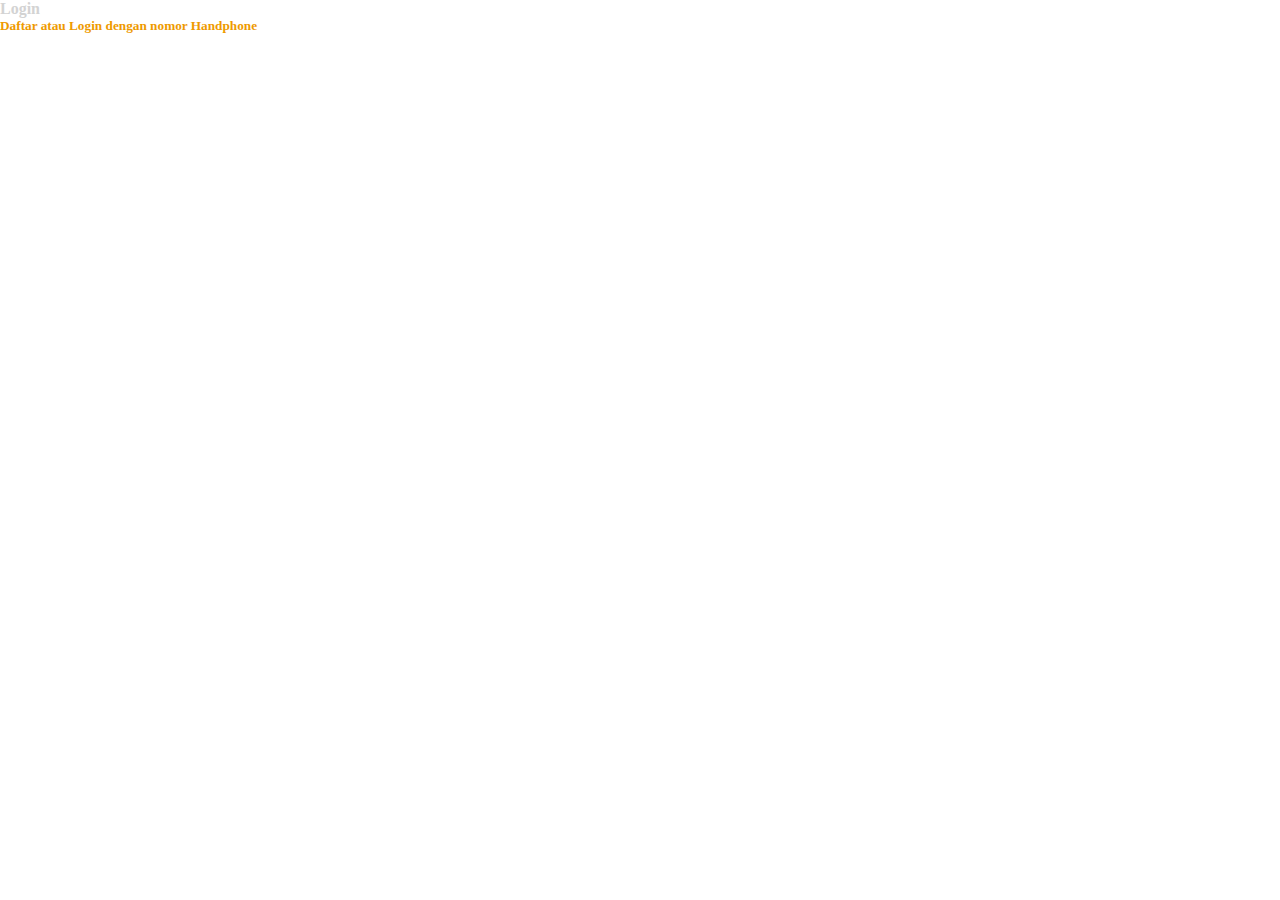
==== web-kuliah/HTML KASUS WINONA/index.html @ a74d6db3 "first commit" ====
<!DOCTYPE html>
<html lang="en">
    <head>
        <meta charset="UTF-8">
        <meta name="viewport" content="width=device-width, initial-scale=1.0">
        <link rel="stylesheet" href="assets/css/style.css">
        <title>Paper Case Flower Shop</title>
    </head>
    <body>
        <div class="login-form">
            <h4 style="color: #D3D3D3;">Login</h4>
            <h5>Daftar atau Login dengan nomor Handphone</h5>
            <div class="login-textfield">
                <svg width="100" height="100">
                    <rect x="0" y="0" />
                </svg>
            </div>
        </div>
    </body>
</html>
---- web-kuliah/HTML KASUS WINONA/assets/css/style.css ----
*{
    padding: 0;
    margin: 0;
}

body {
    color: #ee9a00;
    display: flex;
    flex-direction: column;
}
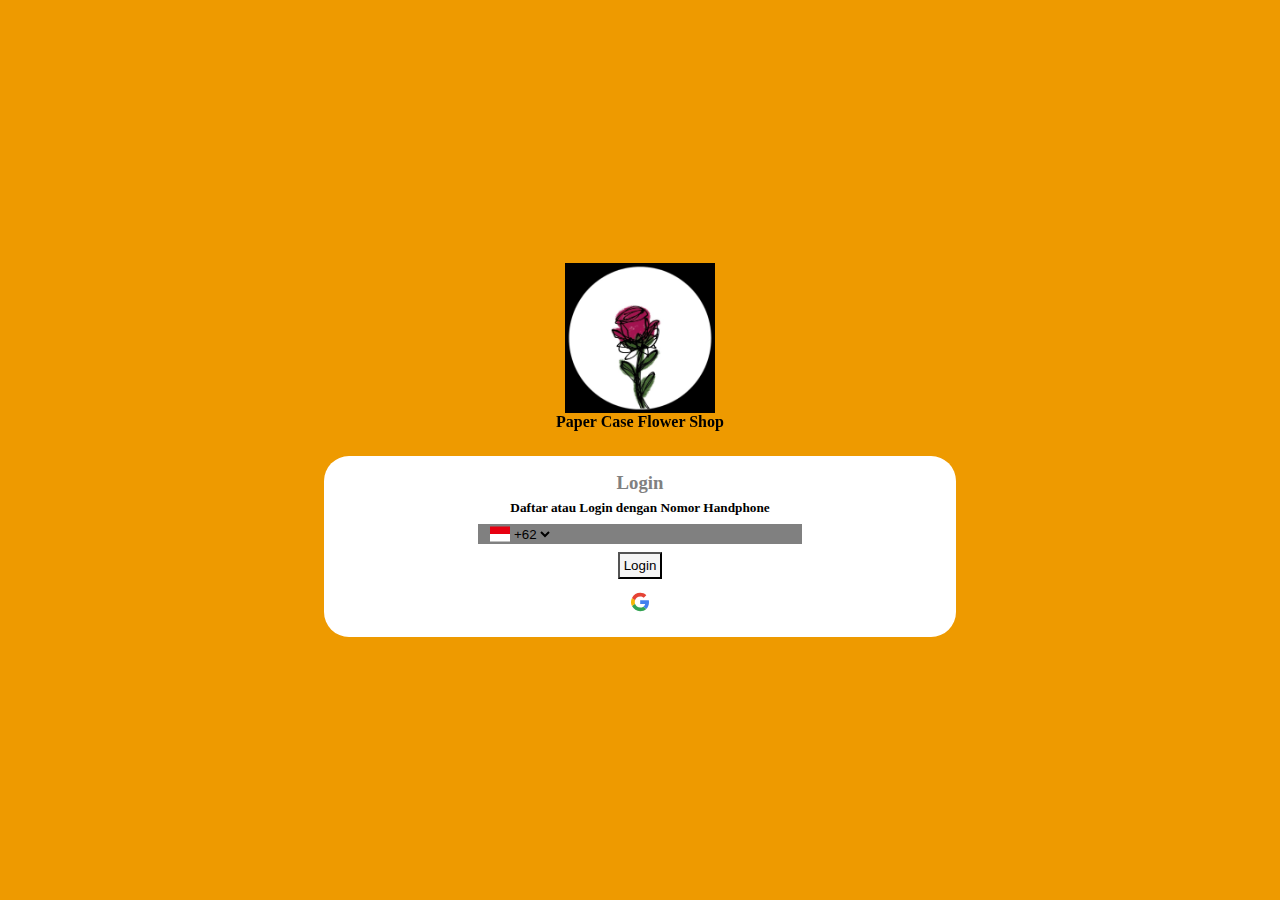
==== commit b9754a45: "up" ====
--- a/web-kuliah/HTML KASUS WINONA/index.html
+++ b/web-kuliah/HTML KASUS WINONA/index.html
@@ -4,16 +4,33 @@
         <meta charset="UTF-8">
         <meta name="viewport" content="width=device-width, initial-scale=1.0">
         <link rel="stylesheet" href="assets/css/style.css">
+        <link href='https://unpkg.com/boxicons@2.1.4/css/boxicons.min.css' rel='stylesheet'>
         <title>Paper Case Flower Shop</title>
     </head>
     <body>
-        <div class="login-form">
-            <h4 style="color: #D3D3D3;">Login</h4>
-            <h5>Daftar atau Login dengan nomor Handphone</h5>
-            <div class="login-textfield">
-                <svg width="100" height="100">
-                    <rect x="0" y="0" />
-                </svg>
+        <div class="flex-center">
+            <div class="logo-index">
+                <img src="assets/img/b4d92b5c-7f81-4b2f-8ac0-bbba041c8b2e.jfif" alt="" height="150" width="150">
+                <h4>Paper Case Flower Shop</h4>
+            </div>
+            <div class="login-form">
+                <h3>Login</h3>
+                <h5>Daftar atau Login dengan Nomor Handphone</h5>
+                <div class="login-field">
+                    <object data="assets/img/id.svg" height="20" width="20"></object>
+                    <select name="country-code" id="country-code" class="country-code">
+                        <option value="Indonesia" selected>+62</option>
+                        <option value="Amerika Serikat">+1</option>
+                        <option value="China">+86</option>
+                    </select>
+                    <input type="text" class="login-textfield">
+                </div>
+                <a href="home.html">
+                    <button type="button" class="login-btn">Login</button>
+                </a>
+                <a href="home.html">
+                    <object data="assets/img/7123025_logo_google_g_icon.svg" height="30" width="30"></object>
+                </a>
             </div>
         </div>
     </body>
--- a/web-kuliah/HTML KASUS WINONA/assets/css/style.css
+++ b/web-kuliah/HTML KASUS WINONA/assets/css/style.css
@@ -4,8 +4,207 @@
 }
 
 body {
-    color: #ee9a00;
-    display: flex;
-    flex-direction: column;
-}
-
+    background-color: #ee9a00;
+    display: flex;
+    flex-direction: column;
+}
+
+.splide {
+    box-sizing: border-box;
+    height: 100%;
+}
+
+.splide__slide img {
+    width: 100%;
+    height: 300px;
+    object-fit: contain;
+}
+
+.banner {
+    background: white;
+    border-radius: 15px;
+    box-shadow: 0px 6px 32px -11px rgba(0,0,0,0.21);
+    -webkit-box-shadow: 0px 6px 32px -11px rgba(0,0,0,0.21);
+    -moz-box-shadow: 0px 6px 32px -11px rgba(0,0,0,0.21);
+    height: 300px;
+    max-width: 1080px;
+    margin: 100px auto 0;
+}
+
+.flex-center{
+    display: flex;
+    flex-direction: column;
+    justify-content: center;
+    position: fixed;
+    top: 50%;
+    left: 50%;
+    transform: translate(-50%,-50%);
+      
+}
+
+.login-form{
+    background-color: white;
+    border-radius: 25px;
+    padding: 16px;
+    min-height: min-content;
+    min-width: 600px;
+    display: flex;
+    flex-direction: column;
+    justify-content: start;
+    align-items: center;
+}
+
+.login-form h3{
+    color: grey;
+    padding-bottom: 6px;
+}
+
+.login-form h5{
+    padding-bottom: 8px;
+}
+
+.login-form a{
+    padding-top: 8px;
+}
+
+.logo-index{
+    padding-bottom: 25px;
+    position: relative;
+    justify-content: center;
+    align-items: center;
+    width: 100%;
+    display: flex;
+    flex-direction: column;
+}
+
+.login-field{
+    padding-right: 12px;
+    padding-left: 12px;
+    display: flex;
+    flex-direction: row;
+    width: 50%;
+    justify-content: start;
+    background-color: grey;
+    align-items: center;
+}
+
+.login-field select{
+    background-color: grey;
+    border: 0;
+    outline: 0;
+}
+
+.login-field input {
+    width: 100%;
+    border: 0;
+    outline: 0;
+    background-color: grey;
+}
+
+.login-field input:hover {
+    width: 80%;
+    border: 0;
+    outline: 0;
+    background-color: white;
+}
+
+.login-btn{
+    padding: 4px;
+    width: 100%;
+    background-color: whitesmoke;
+}
+
+nav {
+    padding: 10px 0;
+    box-shadow: 0 0 #0000,0 0 #0000, 0 4px 6px -1px rgb(0 0 0 / 0.1), 0 2px 4px -2px rgb(0 0 0 / 0.1);
+}
+
+.navbar {
+    height: fit-content;
+    margin: 0 auto;
+    max-width: 1080px;
+    display: flex;
+    justify-content: space-between;
+    flex-direction: column;
+}
+
+.navbar-top{
+    display: flex;
+    justify-content: space-evenly;
+    flex-direction: row;
+    width: 100%;
+}
+
+.navbar-top div{
+    padding-left: 4px;
+    padding-right: 4px;
+}
+
+.search-bar{
+    display: flex;
+    padding-left: 4px;
+    padding-right: 4px;
+    padding-top: 2px;
+    width: 100%;
+    border-radius: 4px;
+    background-color: white;
+    height: fit-content;
+}
+
+.search-input{
+    width: max-content;
+}
+
+.search-field{
+    border: 0;
+    outline: 0;
+}
+
+.search-picture-icon{
+    margin-left: 4px;
+}
+
+.search-icon{
+    margin-right: 4px;
+}
+
+.navbar-bottom{
+    display: flex;
+    flex-direction: row;
+    justify-content: space-evenly;
+    width: 100%;
+    margin-top: 8px;
+}
+
+.shop-profile{
+    display: flex;
+    flex-direction: row;
+    width: 80%;
+}
+
+
+.shop-profile-picture{
+    margin-right: 8px;   
+}
+
+.shop-profile-pict{
+    border-radius: 30px;
+    outline: 6px;
+    outline-color: black;
+    outline-width: 1px;
+    outline-style: solid;
+}
+
+.ratings{
+    background-color: #D3D3D3;
+    border-radius: 4px;
+    width: fit-content;
+    padding: 6px;
+    height: 24px;
+    display: flex;
+    flex-direction: row;
+}
+
+.ratings-icon{
+    margin-right: 4px;
+}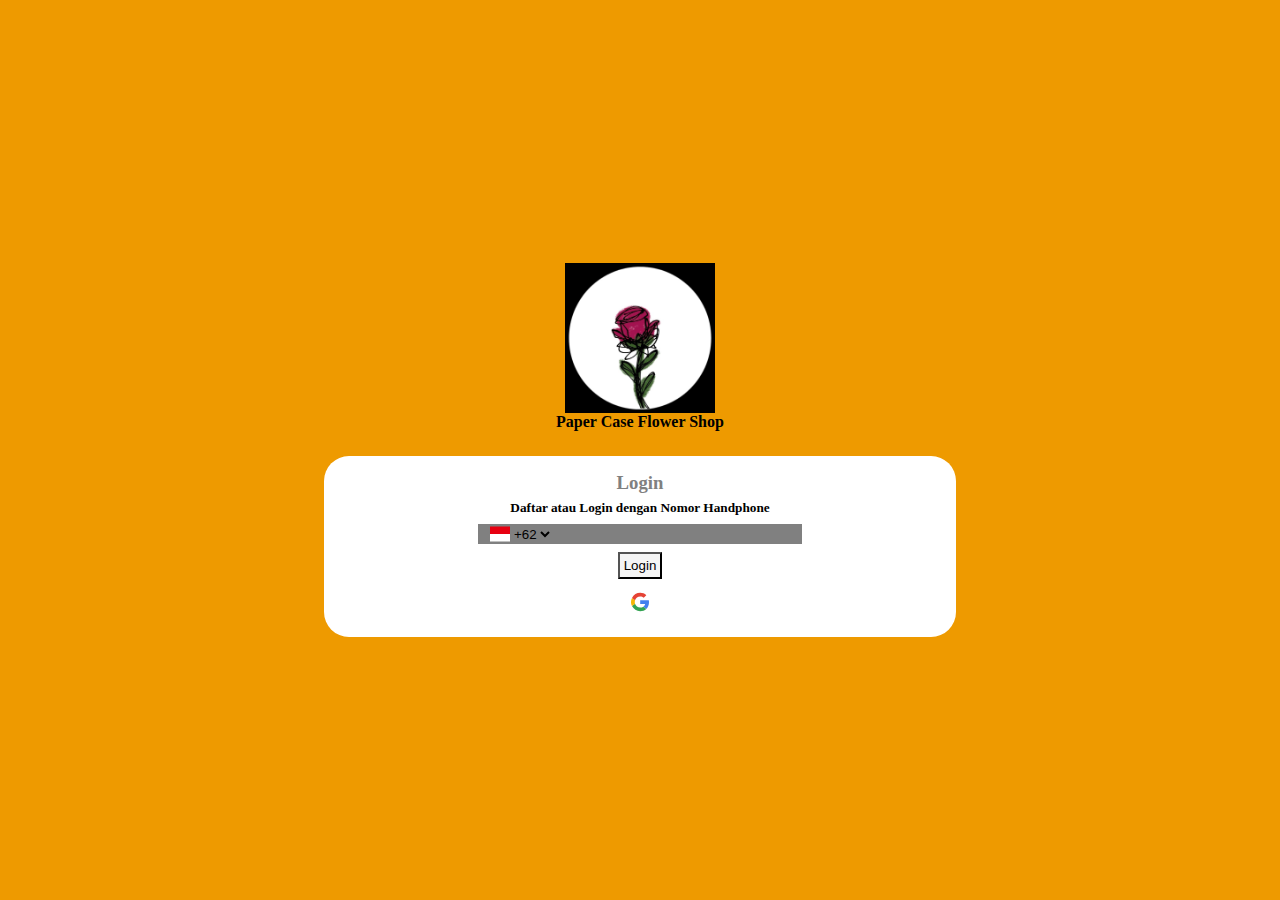
==== commit a680b657: "salsa done" ====
--- a/web-kuliah/HTML KASUS WINONA/index.html
+++ b/web-kuliah/HTML KASUS WINONA/index.html
@@ -7,7 +7,7 @@
         <link href='https://unpkg.com/boxicons@2.1.4/css/boxicons.min.css' rel='stylesheet'>
         <title>Paper Case Flower Shop</title>
     </head>
-    <body>
+    <body style="    background-color: #ee9a00;">
         <div class="flex-center">
             <div class="logo-index">
                 <img src="assets/img/b4d92b5c-7f81-4b2f-8ac0-bbba041c8b2e.jfif" alt="" height="150" width="150">
--- a/web-kuliah/HTML KASUS WINONA/assets/css/style.css
+++ b/web-kuliah/HTML KASUS WINONA/assets/css/style.css
@@ -4,9 +4,15 @@
 }
 
 body {
-    background-color: #ee9a00;
-    display: flex;
-    flex-direction: column;
+    display: flex;
+    flex-direction: column;
+}
+
+.col{
+    display: flex;
+    flex-direction: column;
+    width: 50%;
+    height: fit-content;
 }
 
 .splide {
@@ -35,7 +41,7 @@
     display: flex;
     flex-direction: column;
     justify-content: center;
-    position: fixed;
+    position: absolute;
     top: 50%;
     left: 50%;
     transform: translate(-50%,-50%);
@@ -115,6 +121,7 @@
 }
 
 nav {
+    background-color: #ee9a00;
     padding: 10px 0;
     box-shadow: 0 0 #0000,0 0 #0000, 0 4px 6px -1px rgb(0 0 0 / 0.1), 0 2px 4px -2px rgb(0 0 0 / 0.1);
 }
@@ -145,7 +152,7 @@
     padding-left: 4px;
     padding-right: 4px;
     padding-top: 2px;
-    width: 100%;
+    width: 100vw;
     border-radius: 4px;
     background-color: white;
     height: fit-content;
@@ -207,4 +214,268 @@
 
 .ratings-icon{
     margin-right: 4px;
+}
+
+.for-you {
+    display: grid;
+    column-gap: 50px;
+    row-gap: 50px;
+    grid-template-columns: auto auto auto;
+    padding: 10px;
+    max-width: 1080px;
+    margin: 100px auto 0;
+}
+.grid-item {
+    background-color: white;
+    padding: 20px;
+    font-size: 30px;
+    text-align: center;
+    box-shadow: 0px 6px 32px -11px rgba(0,0,0,0.21);
+    -webkit-box-shadow: 0px 6px 32px -11px rgba(0,0,0,0.21);
+    -moz-box-shadow: 0px 6px 32px -11px rgba(0,0,0,0.21);
+    border-radius: 5px;
+}
+.grid-item:hover {
+    cursor: pointer;
+}
+.grid-item > img {
+    height: 250px;
+    width: 100%;
+}
+
+.grid-item > .description > .title {
+    font-size: 25px;
+    font-family: Arial, Helvetica, sans-serif;
+}
+
+.grid-item > .description > .price {
+    font-size: 20px;
+    color: red;
+    font-family: Arial, Helvetica, sans-serif;
+}
+
+.grid-item > .description > .sold-out {
+    margin-top: 4px;
+    font-size: 20px;
+    font-family: Arial, Helvetica, sans-serif;
+}
+
+.detail-product{
+    position: relative;
+    left: 10%;
+    margin-top: 3vh;
+    margin-bottom: 96px;
+    display: flex;
+    flex-direction: column;
+    width: 80%;
+    height: fit-content;
+    padding: 12px;
+    outline: 1px;
+    outline-style: solid;
+    outline-color: black;
+    justify-content: center;
+    align-items: start;
+}
+
+.image-holder{
+    display: flex;
+    width: 100%;
+    justify-content: center;
+    align-items: center;
+    min-height: fit-content;
+}
+
+.detail-product > .price{
+    margin-top: 8px;
+    margin-bottom: 8px;
+    font-size: 20px;
+    color: red;
+    font-family: Arial, Helvetica, sans-serif;
+}
+
+.flexbox{
+    display: flex;
+    flex-direction: column;
+    min-height: 100vh;
+}
+
+.detail-product > .description ul{
+    margin-left: 10%;
+}
+
+.footer-product {
+    padding: 12px;
+    display: flex;
+    flex-direction: row;
+    position: fixed;
+    left: 0;
+    bottom: 0;
+    width: 100%;
+    height: fit-content;
+    background-color: #F8D699;
+    color: white;
+    text-align: center;
+}
+
+.product-action{
+    display: flex;
+    justify-content: space-around;
+    flex-direction: row;
+    width: 50vw;
+}
+
+.product-action > .chat > button,.product-action > .cart > button{
+    background-color: transparent;
+    border: 0;
+    outline: 0;
+}
+
+.vl {
+    border-left: 3px solid white;
+    height: 50px;
+    position: relative;
+    margin-left: -3px;
+    top: 0;
+}
+
+.vl1 {
+    border-right: 3px solid white;
+    height: 50px;
+    position: relative;
+    margin-right: -3px;
+    top: 0;
+}
+
+.product-buy{
+    display: flex;
+    justify-content: center;
+    align-items: center;
+    width: 50vw;
+}
+
+.product-buy h2{
+    font-size: 48px;
+    color: black;
+    font-family: Arial, Helvetica, sans-serif;
+}
+
+.product-action > .chat,.product-action > .cart{
+    width: 100%;
+}
+
+.product-action > .chat:hover,.product-action > .cart:hover, .product-buy:hover {
+    cursor: pointer;
+}
+
+.checkout-header{
+    display: flex;
+    flex-direction: row;
+    justify-content: space-around;
+    width: 100%;
+}
+
+.checkout-content{
+    display: flex;
+    flex-direction: row;
+    justify-content: start;
+    align-items: center;
+    width: 100%;
+}
+
+.item-desc{
+    outline: 1px;
+    outline-style: solid;
+    margin-top: 20px;
+    margin-left: 20px;
+    padding: 12px;
+    margin-right: 20px;
+}
+
+.checkout-top{
+    display: flex;
+    flex-direction: row;
+    width: 100%;
+    justify-content: space-between;
+    margin-top: 24px;
+}
+
+.checkout-bottom{
+    display: flex;
+    flex-direction: row;
+    width: 100%;
+    justify-content: space-between;
+    margin-top: 12px;
+}
+
+.quantity{
+    display: flex;
+    flex-direction: row;
+    width: 50%;
+    justify-content: space-between;
+    align-items: center;
+}
+
+.quantity button{
+    background-color: transparent;
+    outline: 0;
+    border: 0;
+}
+
+.quantity button:hover{
+    cursor: pointer;
+}
+
+.quantity-field{
+    width: 40px;
+    text-align: center;
+}
+
+.checkout-bottom > .price , .shipping-fee > .price, .order-total > .price{
+    font-size: 20px;
+    color: red;
+    font-family: Arial, Helvetica, sans-serif;
+}
+
+.checkout-footer {
+    display: flex;
+    flex-direction: column;
+    width: 100%;
+    height: fit-content;
+}
+
+.order-total, .shipping-fee{
+    display: flex;
+    flex-direction: row;
+    margin-top: 12px;
+    width: 50%;
+    position: relative;
+    left: 24vw;
+    justify-content: space-between;
+}
+
+.checkout-button{
+    margin-top: 12px;
+    height: fit-content;
+    display: flex;
+    justify-content: center;
+    align-items: center;
+}
+
+.checkout-button button{
+    height: 50px;
+    text-align: center;
+    width: 150px;
+}
+
+.payment-method{
+    display: flex;
+    flex-direction: column;
+}
+
+.bank, .cod{
+    margin: 12px;
+}
+
+.bank:hover, .cod:hover{
+    cursor: pointer;
 }